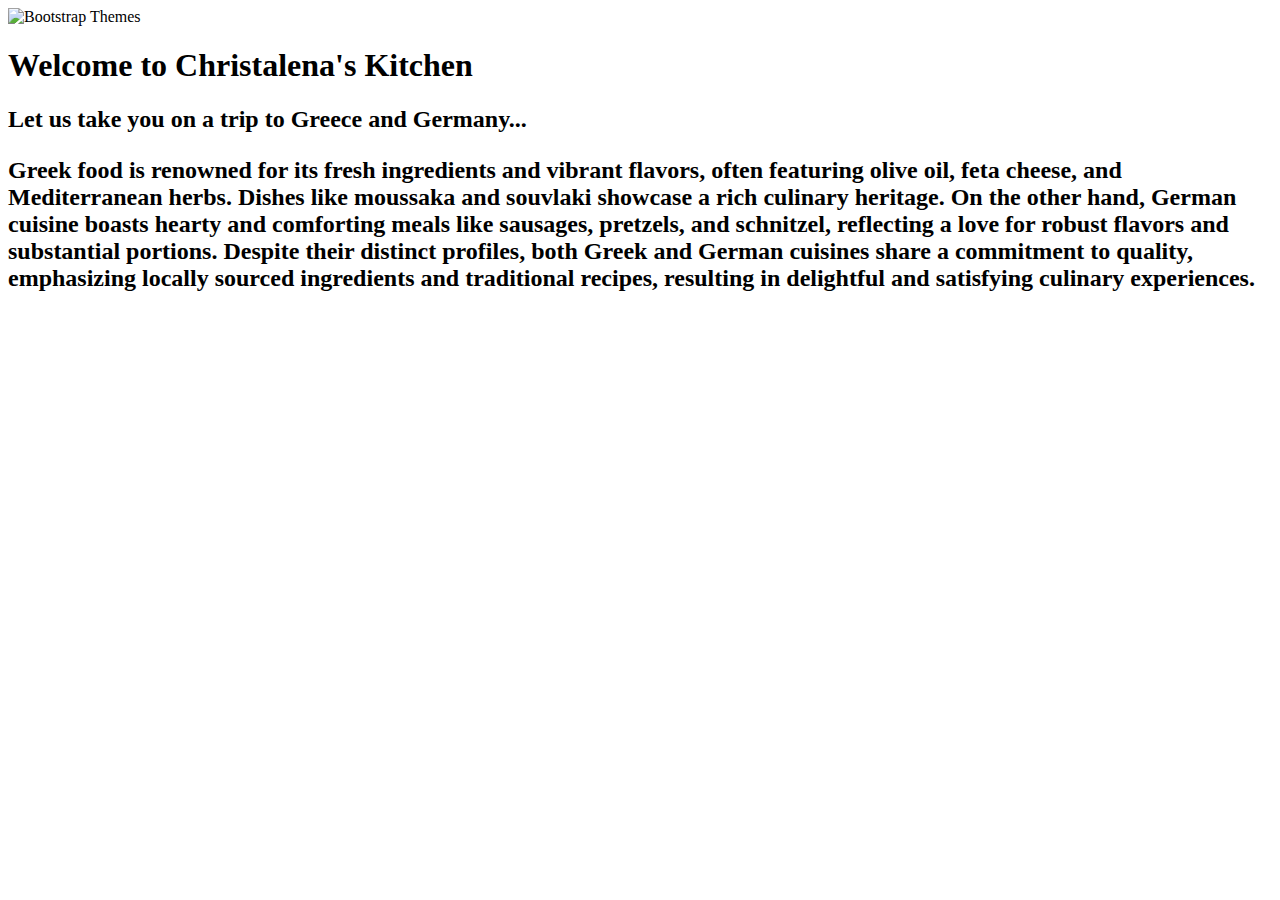
==== home.html @ 0a1d1217 "adding hero section and resizing index.html" ====
<!DOCTYPE html>
<html lang="en">
<head>
  <meta charset="UTF-8">
  <meta name="viewport" content="width=device-width, initial-scale=1.0">
  <link href="https://cdn.jsdelivr.net/npm/bootstrap@5.3.2/dist/css/bootstrap.min.css" rel="stylesheet" integrity="sha384-T3c6CoIi6uLrA9TneNEoa7RxnatzjcDSCmG1MXxSR1GAsXEV/Dwwykc2MPK8M2HN" crossorigin="anonymous">
  <title>HomePage</title>
</head>
<body>
  
  <div class="container col-xxl-8">
    <div class="row align-items-center g-5 py-5">
      <div class="col-11">
        <img src="https://theworldbook.org/wp-content/uploads/2019/10/German-Dinner-Foods.jpg" class="d-block img-fluid" alt="Bootstrap Themes" loading="lazy">
      </div>
      <div class="col-11">
        <h1 class="display-5 fw-bold lh-1 mb-3">Welcome to Christalena's Kitchen</h1>
        <h2 class="lead display-6">Let us take you on a trip to Greece and Germany...</p>
        <p class="lead">Greek food is renowned for its fresh ingredients and vibrant flavors, often featuring olive oil, feta cheese, and Mediterranean herbs. Dishes like moussaka and souvlaki showcase a rich culinary heritage. On the other hand, German cuisine boasts hearty and comforting meals like sausages, pretzels, and schnitzel, reflecting a love for robust flavors and substantial portions. Despite their distinct profiles, both Greek and German cuisines share a commitment to quality, emphasizing locally sourced ingredients and traditional recipes, resulting in delightful and satisfying culinary experiences.</p>
      </div>
    </div>
  </div>

  <script src="https://cdn.jsdelivr.net/npm/bootstrap@5.3.2/dist/js/bootstrap.bundle.min.js" integrity="sha384-C6RzsynM9kWDrMNeT87bh95OGNyZPhcTNXj1NW7RuBCsyN/o0jlpcV8Qyq46cDfL" crossorigin="anonymous"></script>
  <script src="./script.js" charset="UTF-8"></script>
</body>
</html>
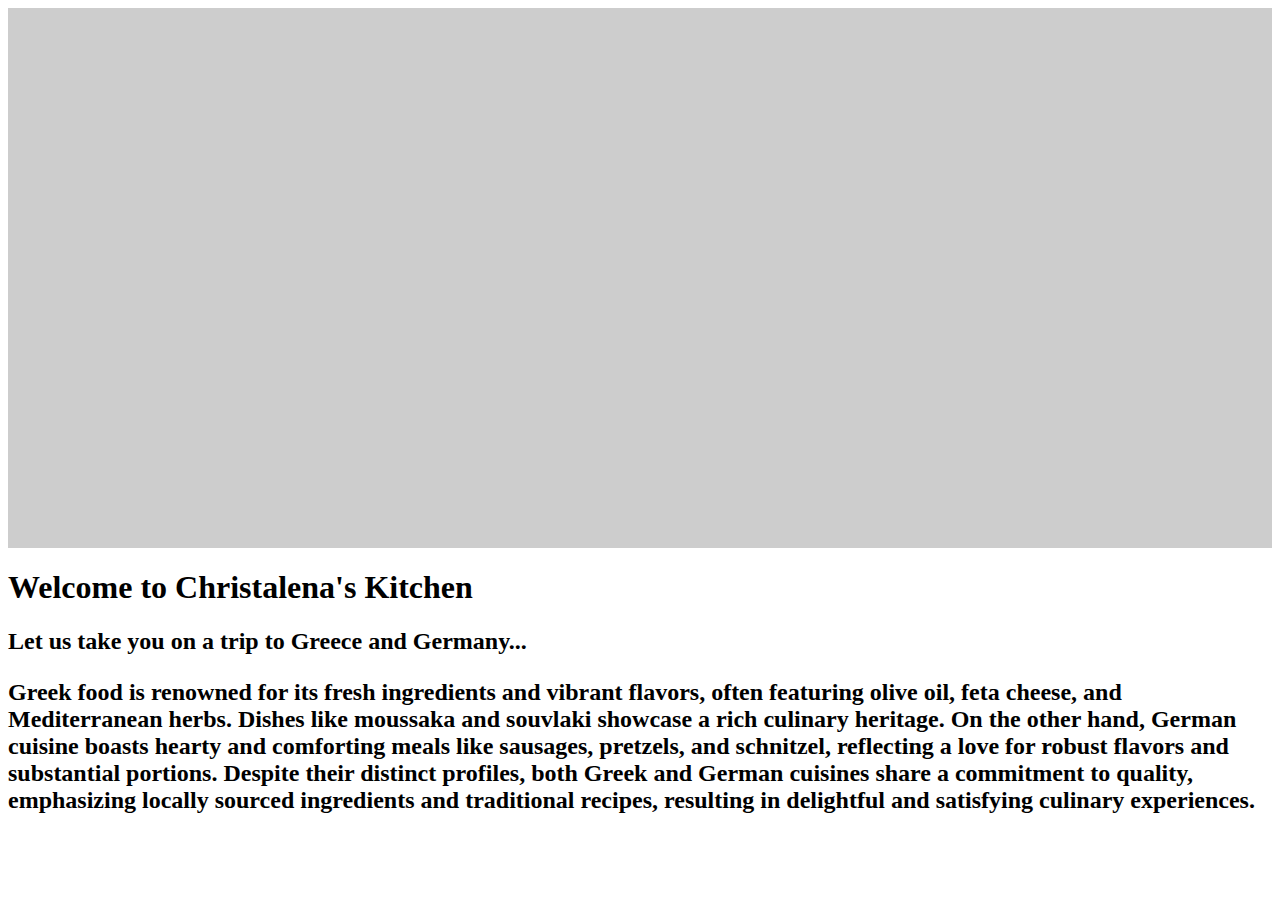
==== commit 45ce492b: "Merge pull request #17 from AnyLena/christina/changes" ====
--- a/home.html
+++ b/home.html
@@ -4,15 +4,68 @@
   <meta charset="UTF-8">
   <meta name="viewport" content="width=device-width, initial-scale=1.0">
   <link href="https://cdn.jsdelivr.net/npm/bootstrap@5.3.2/dist/css/bootstrap.min.css" rel="stylesheet" integrity="sha384-T3c6CoIi6uLrA9TneNEoa7RxnatzjcDSCmG1MXxSR1GAsXEV/Dwwykc2MPK8M2HN" crossorigin="anonymous">
+  <link rel="stylesheet" href="stylehome.css">
   <title>HomePage</title>
 </head>
 <body>
-  
-  <div class="container col-xxl-8">
+
+
+
+
+
+  <div class="container-fluid col-xxl-8 m-5">
+    <div class="row">
+      <div class="col-11 col-xxl-8">
+        <div class="carousel">
+          <div class="carousel-item">
+              <div class="slide-image"
+                  style="background-image:
+        url(https://akispetretzikis.com/photos/3078/mousakas-21-2-23-site.jpg);">
+              </div>
+          </div>
+          <div class="carousel-item">
+              <a href="recipes/german/franzbroetchen.html">
+                <div class="slide-image"
+                    style="background-image:
+                        url('https://webimages.we2p.de/2/ploetzblog/entity/gallery/618a378228ae7154616ab15c/Hamburger_Franzbroetchen_1.jpg');">
+                </div>
+              </a>
+          </div>
+          <div class="carousel-item">
+              <div class="slide-image"
+                  style="background-image:
+        url('https://akispetretzikis.com/photos/124990/pastitsio-29-9-22-site.jpg');">
+              </div>
+          </div>
+          <div class="carousel-item">
+              <div class="slide-image"
+                  style="background-image:
+        url('https://www.greekality.com/wp-content/uploads/2022/10/athenssouvlakifeatured.jpg');">
+              </div>
+          </div>
+          <div class="carousel-item">
+            <div class="slide-image"
+                style="background-image:
+      url('https://www.heart.org/-/media/Images/Healthy-Living/Recipes/Spanakopita_Greek_recipe.jpg?h=675&w=1200&hash=D1BBB2BBC8CA2067F0EE6E2A53D46197');">
+            </div>
+        </div>
+        <div class="carousel-item">
+          <div class="slide-image"
+              style="background-image:
+    url('https://www.kuechengoetter.de/uploads/media/1800x1200/08/131538-gruenkohl-auf-norddeutsche-art-mit-wildknackern-und-bratkartoffeln-0.jpg?v=1-12');">
+          </div>
+      </div>
+      <div class="carousel-item">
+        <div class="slide-image"
+            style="background-image:
+  url('https://assets.tmecosys.com/image/upload/t_web767x639/img/recipe/ras/Assets/9BFC5A94-5D53-4941-A427-FC6A6D61003F/Derivates/4B9A7890-2E07-4D37-B835-64D97BD9487F.jpg');">
+        </div>
+    </div>
+        </div>
+      </div>
+    </div>
+
     <div class="row align-items-center g-5 py-5">
-      <div class="col-11">
-        <img src="https://theworldbook.org/wp-content/uploads/2019/10/German-Dinner-Foods.jpg" class="d-block img-fluid" alt="Bootstrap Themes" loading="lazy">
-      </div>
       <div class="col-11">
         <h1 class="display-5 fw-bold lh-1 mb-3">Welcome to Christalena's Kitchen</h1>
         <h2 class="lead display-6">Let us take you on a trip to Greece and Germany...</p>
--- a/stylehome.css
+++ b/stylehome.css
@@ -0,0 +1,43 @@
+* { 
+	box-sizing: border-box; 
+} 
+
+body { 
+	display: flex; 
+	justify-content: center; 
+	align-items: center; 
+} 
+
+.carousel { 
+	width: 100%; 
+	height: 60vh; 
+	overflow: hidden; 
+	background-color: #cdcdcd; 
+} 
+
+.carousel-item .slide-image { 
+	width: 100%; 
+  height: 100%;
+	background-size: cover; 
+	background-repeat: no-repeat;
+  background-position: center; 
+} 
+
+.carousel-item { 
+	width: 100%; 
+	height: 60vh; 
+	border: none; 
+	top: 0; 
+	left: 100%; 
+  
+} 
+
+.carousel-item.active { 
+	left: 0; 
+	transition: all 2s ease-out; 
+} 
+
+.carousel-item div { 
+	height: 100%; 
+} 
+
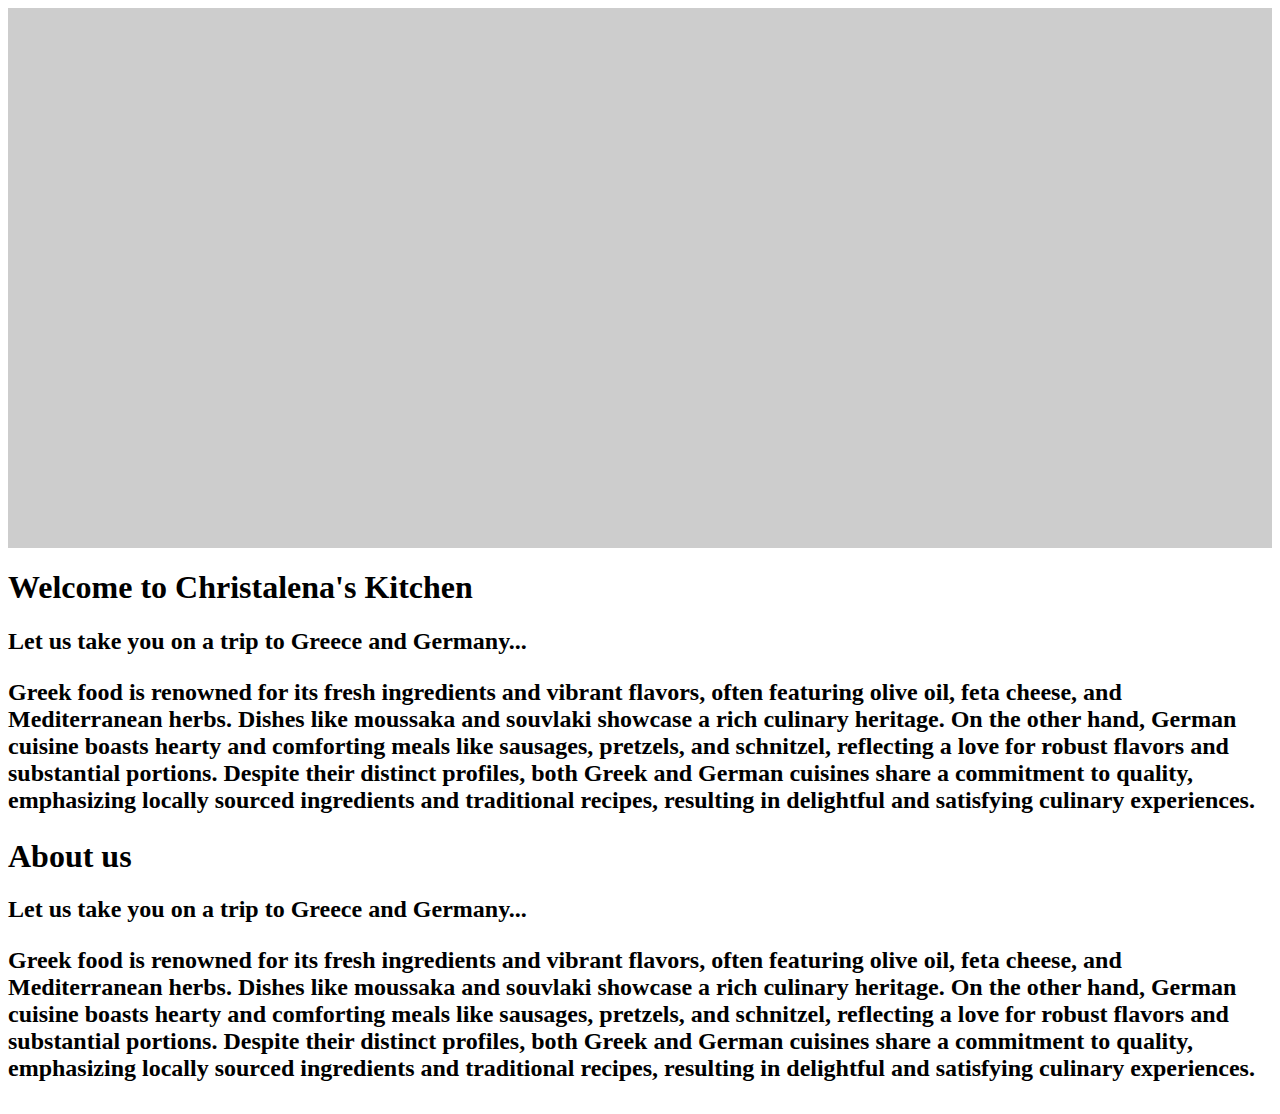
==== commit 0f25d979: "JS btn bug fixed" ====
--- a/home.html
+++ b/home.html
@@ -24,12 +24,10 @@
               </div>
           </div>
           <div class="carousel-item">
-              <a href="recipes/german/franzbroetchen.html">
                 <div class="slide-image"
                     style="background-image:
                         url('https://webimages.we2p.de/2/ploetzblog/entity/gallery/618a378228ae7154616ab15c/Hamburger_Franzbroetchen_1.jpg');">
                 </div>
-              </a>
           </div>
           <div class="carousel-item">
               <div class="slide-image"
@@ -72,6 +70,13 @@
         <p class="lead">Greek food is renowned for its fresh ingredients and vibrant flavors, often featuring olive oil, feta cheese, and Mediterranean herbs. Dishes like moussaka and souvlaki showcase a rich culinary heritage. On the other hand, German cuisine boasts hearty and comforting meals like sausages, pretzels, and schnitzel, reflecting a love for robust flavors and substantial portions. Despite their distinct profiles, both Greek and German cuisines share a commitment to quality, emphasizing locally sourced ingredients and traditional recipes, resulting in delightful and satisfying culinary experiences.</p>
       </div>
     </div>
+    <div class="row align-items-center g-5 py-5">
+      <div class="col-11">
+        <h1 class="display-5 fw-bold lh-1 mb-3">About us</h1>
+        <h2 class="lead display-6">Let us take you on a trip to Greece and Germany...</p>
+        <p class="lead">Greek food is renowned for its fresh ingredients and vibrant flavors, often featuring olive oil, feta cheese, and Mediterranean herbs. Dishes like moussaka and souvlaki showcase a rich culinary heritage. On the other hand, German cuisine boasts hearty and comforting meals like sausages, pretzels, and schnitzel, reflecting a love for robust flavors and substantial portions. Despite their distinct profiles, both Greek and German cuisines share a commitment to quality, emphasizing locally sourced ingredients and traditional recipes, resulting in delightful and satisfying culinary experiences.</p>
+      </div>
+    </div>
   </div>
 
   <script src="https://cdn.jsdelivr.net/npm/bootstrap@5.3.2/dist/js/bootstrap.bundle.min.js" integrity="sha384-C6RzsynM9kWDrMNeT87bh95OGNyZPhcTNXj1NW7RuBCsyN/o0jlpcV8Qyq46cDfL" crossorigin="anonymous"></script>
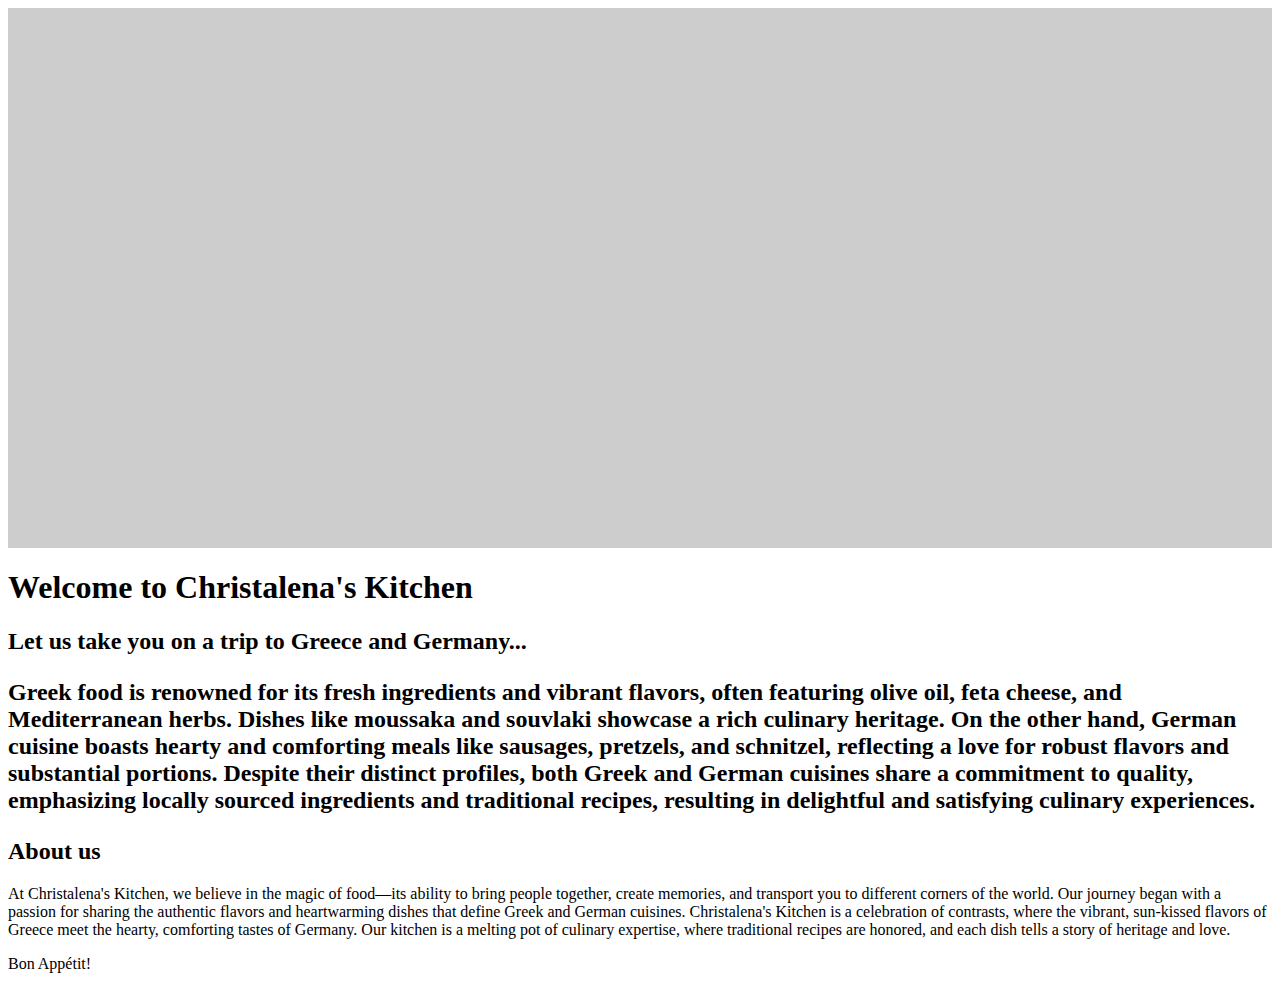
==== commit 873c9201: "Merge pull request #19 from AnyLena/section/aboutus" ====
--- a/home.html
+++ b/home.html
@@ -65,16 +65,21 @@
 
     <div class="row align-items-center g-5 py-5">
       <div class="col-11">
-        <h1 class="display-5 fw-bold lh-1 mb-3">Welcome to Christalena's Kitchen</h1>
+        <h1 class="display-4 fw-bold lh-1 mb-3">Welcome to Christalena's Kitchen</h1>
         <h2 class="lead display-6">Let us take you on a trip to Greece and Germany...</p>
         <p class="lead">Greek food is renowned for its fresh ingredients and vibrant flavors, often featuring olive oil, feta cheese, and Mediterranean herbs. Dishes like moussaka and souvlaki showcase a rich culinary heritage. On the other hand, German cuisine boasts hearty and comforting meals like sausages, pretzels, and schnitzel, reflecting a love for robust flavors and substantial portions. Despite their distinct profiles, both Greek and German cuisines share a commitment to quality, emphasizing locally sourced ingredients and traditional recipes, resulting in delightful and satisfying culinary experiences.</p>
       </div>
     </div>
     <div class="row align-items-center g-5 py-5">
       <div class="col-11">
-        <h1 class="display-5 fw-bold lh-1 mb-3">About us</h1>
-        <h2 class="lead display-6">Let us take you on a trip to Greece and Germany...</p>
-        <p class="lead">Greek food is renowned for its fresh ingredients and vibrant flavors, often featuring olive oil, feta cheese, and Mediterranean herbs. Dishes like moussaka and souvlaki showcase a rich culinary heritage. On the other hand, German cuisine boasts hearty and comforting meals like sausages, pretzels, and schnitzel, reflecting a love for robust flavors and substantial portions. Despite their distinct profiles, both Greek and German cuisines share a commitment to quality, emphasizing locally sourced ingredients and traditional recipes, resulting in delightful and satisfying culinary experiences.</p>
+        <h2 class="display-6 lh-1 mb-3" id="aboutus">About us</h2>
+        <p >At Christalena's Kitchen, we believe in the magic of food—its ability to bring people together, create memories, and transport you to different corners of the world. Our journey began with a passion for sharing the authentic flavors and heartwarming dishes that define Greek and German cuisines. Christalena's Kitchen is a celebration of contrasts, where the vibrant, sun-kissed flavors of Greece meet the hearty, comforting tastes of Germany. Our kitchen is a melting pot of culinary expertise, where traditional recipes are honored, and each dish tells a story of heritage and love.
+        </p>
+      </div>
+    </div>
+    <div class="row align-items-center g-5 py-5">
+      <div class="col-11">
+        <p>Bon Appétit!</p>
       </div>
     </div>
   </div>
